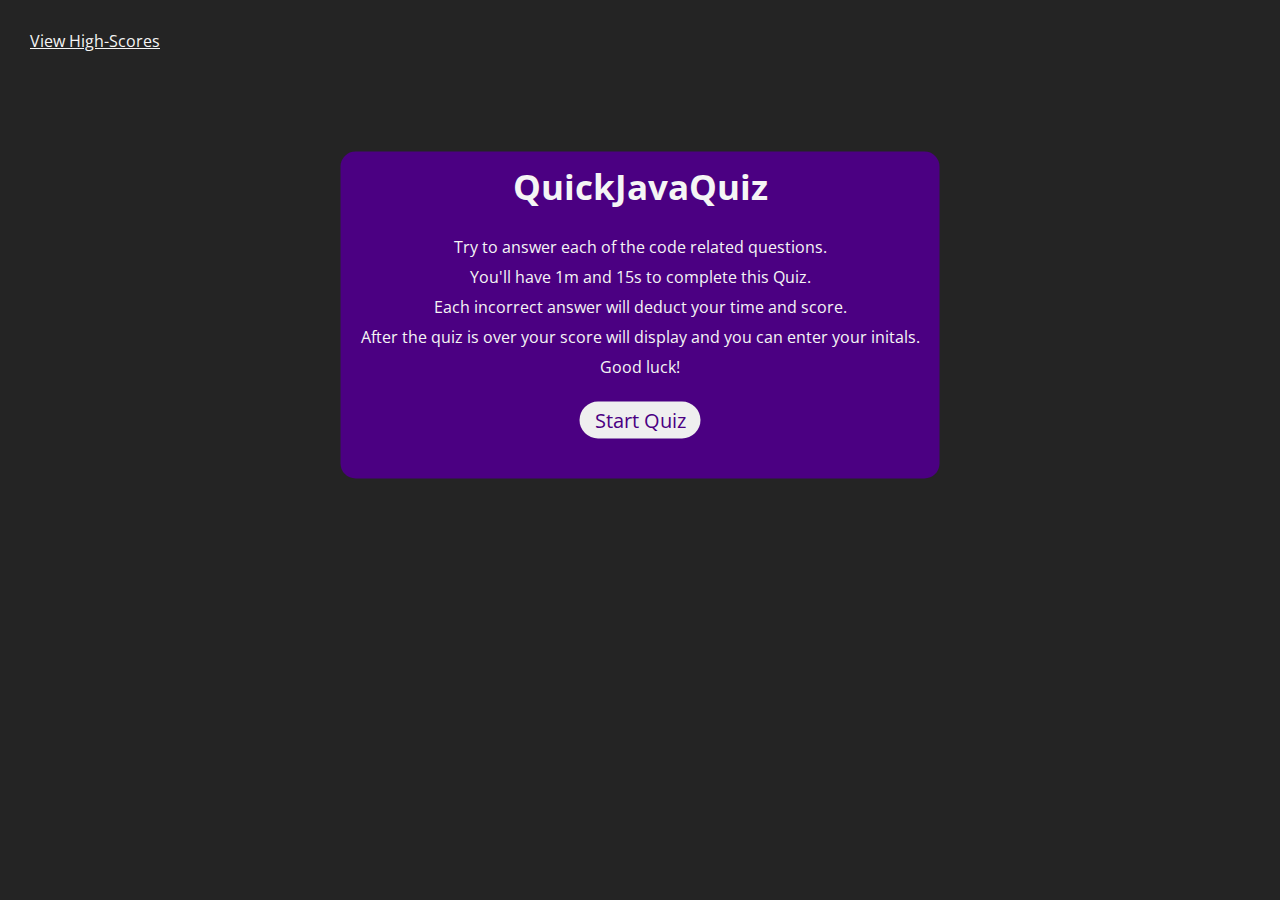
==== index.html @ dc699c2a "stylized main screen added along with a timer" ====
<!DOCTYPE html>
<html lang="en">
<head>
    <meta charset="UTF-8">
    <meta name="viewport" content="width=device-width, initial-scale=1.0">
    <link rel="stylesheet" href="style.css" />
    <title>QuickJavaQuiz</title>
</head>
<body>

    <p id="countdown"></p>

    <a class="high-score" href="#">View High-Scores</a>

    <div class="start-box" id="quizstart">

        <div class="title">
            <strong>QuickJavaQuiz</strong>
        </div>


        <div class="start-list">
            <div class="line1">Try to answer each of the code related questions.</div>
            <div class="line2">You'll have 1m and 15s to complete this Quiz.</div>
            <div class="line3">Each incorrect answer will deduct your time and score.</div>
            <div class="line4">After the quiz is over your score will display and you can enter your initals.</div>
            <div class="line5">Good luck!</div>
        </div>
        
        <div class="startboxBtn"><button onclick="startQuiz()" class="start">Start Quiz</button> </div>


    </div>

    <script src="./script.js"></script>
</body>
</html>
---- style.css ----
@import url('https://fonts.googleapis.com/css2?family=Open+Sans&display=swap');

*{
    margin: 0;
    padding: 0;
    box-sizing: border-box;
    font-family: 'Open Sans', sans-serif;
}

body{
    background-color: #242424;
}

.high-score{
    color: whitesmoke;
    margin: 10px;
    padding: 20px;
    position: absolute;
}

.high-score:hover{
    color: indigo;
}

#countdown{
    color: whitesmoke;
    left: 60%;
    top: 15%;
    position: absolute;
}

.start-box .title{
    height: 60px;
    font-size: 35px;
    color: whitesmoke;
}

.start-box{
    line-height: 30px;
    position: absolute;
    top: 35%;
    left: 50%;
    transform: translate(-50%, -50%); 
    text-align: center;
    background-color:indigo;
    border-radius: 15px;
    padding: 20px;
}

.start-list{
    color: whitesmoke;
}

.startboxBtn button{
    margin: 20px;
    padding: 5px 15px;
    font-size: 20px;
    border: 5px;
    color: indigo;
    outline: none;
    border-radius: 25px;
    cursor: pointer; 
}

.startboxBtn button:hover{
    color: #242424;
}
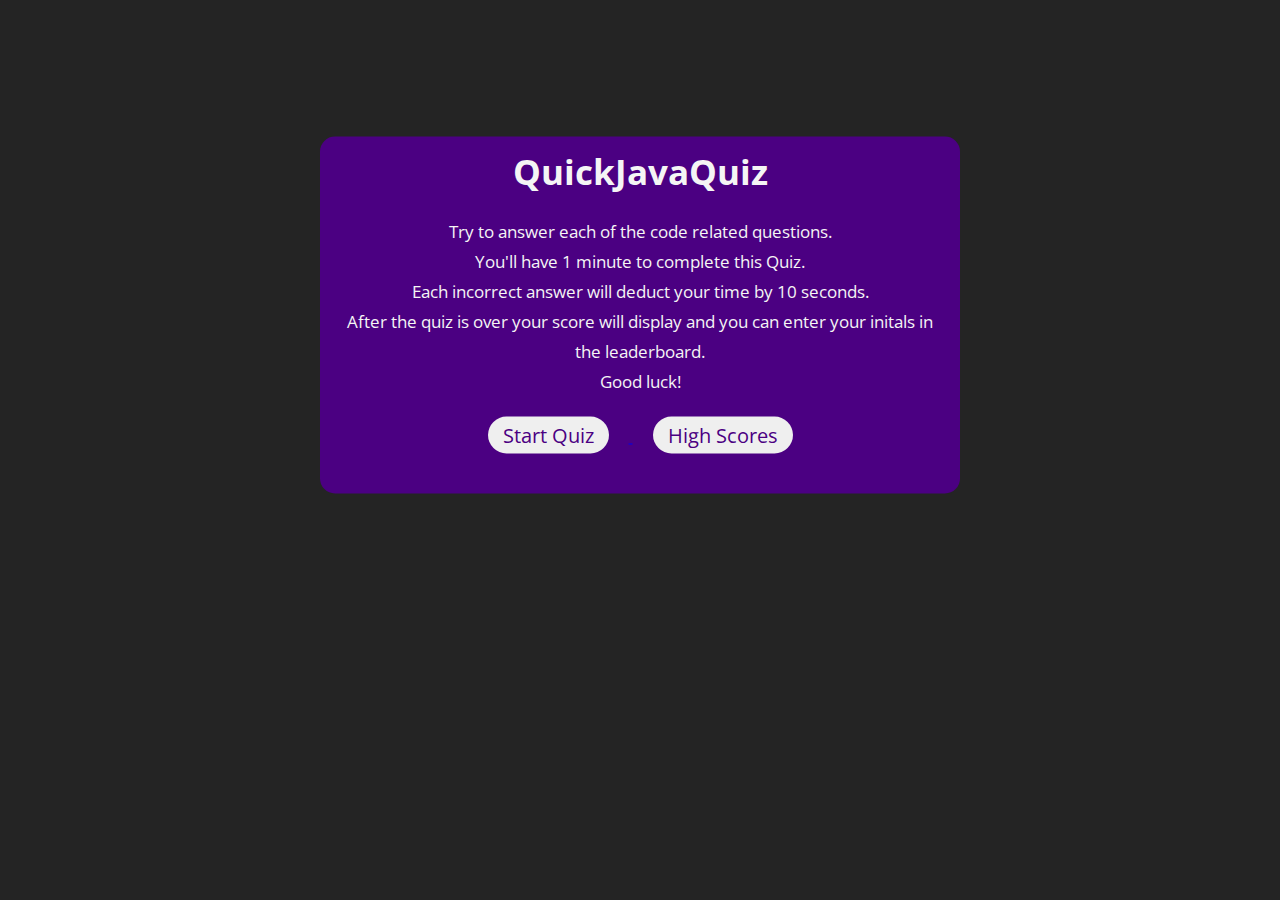
==== commit 16be760f: "added html file for navigation and updated sciprt and css files" ====
--- a/index.html
+++ b/index.html
@@ -3,35 +3,37 @@
 <head>
     <meta charset="UTF-8">
     <meta name="viewport" content="width=device-width, initial-scale=1.0">
-    <link rel="stylesheet" href="style.css" />
+    <link rel="stylesheet" href="style.css"/>
     <title>QuickJavaQuiz</title>
 </head>
 <body>
 
-    <p id="countdown"></p>
+    
 
-    <a class="high-score" href="#">View High-Scores</a>
 
-    <div class="start-box" id="quizstart">
+    <div class="container" id="quizstart">
 
         <div class="title">
             <strong>QuickJavaQuiz</strong>
         </div>
 
 
-        <div class="start-list">
+        <div class="start-rules">
             <div class="line1">Try to answer each of the code related questions.</div>
-            <div class="line2">You'll have 1m and 15s to complete this Quiz.</div>
-            <div class="line3">Each incorrect answer will deduct your time and score.</div>
-            <div class="line4">After the quiz is over your score will display and you can enter your initals.</div>
+            <div class="line2">You'll have 1 minute to complete this Quiz.</div>
+            <div class="line3">Each incorrect answer will deduct your time by 10 seconds.</div>
+            <div class="line4">After the quiz is over your score will display and you can enter your initals in the leaderboard.</div>
             <div class="line5">Good luck!</div>
         </div>
         
-        <div class="startboxBtn"><button onclick="startQuiz()" class="start">Start Quiz</button> </div>
+        <div class="startboxBtn">
+            <a href="./quiz.html"><button id="startquizBtn">Start Quiz</button> 
+            <a href="./highscores.html"><button class="startboxBtn" id="highscoreBtn">High Scores</button></a>
+        </div>
 
 
     </div>
 
-    <script src="./script.js"></script>
+    
 </body>
 </html>--- a/style.css
+++ b/style.css
@@ -11,16 +11,35 @@
     background-color: #242424;
 }
 
-.high-score{
+
+#high-score{
     color: whitesmoke;
     margin: 10px;
     padding: 20px;
     position: absolute;
 }
 
-.high-score:hover{
-    color: indigo;
+#startquizBtn:hover{
+    cursor: pointer;
+    box-shadow: 0 0.4rem 1.4rem 0 #242424;
+    transition: transform 150ms;
+    transform: scale(1.03);
 }
+
+#highscoreBtn:hover{
+    cursor: pointer;
+    box-shadow: 0 0.4rem 1.4rem 0 #242424;
+    transition: transform 150ms;
+    transform: scale(1.03);
+}
+
+#backtomenuBtn:hover{
+    cursor: pointer;
+    box-shadow: 0 0.4rem 1.4rem 0 #242424;
+    transition: transform 150ms;
+    transform: scale(1.03);
+}
+
 
 #countdown{
     color: whitesmoke;
@@ -29,13 +48,13 @@
     position: absolute;
 }
 
-.start-box .title{
+.container .title{
     height: 60px;
     font-size: 35px;
     color: whitesmoke;
 }
 
-.start-box{
+.container{
     line-height: 30px;
     position: absolute;
     top: 35%;
@@ -47,8 +66,11 @@
     padding: 20px;
 }
 
-.start-list{
+.start-rules{
     color: whitesmoke;
+    font-size: 17px;
+    
+    
 }
 
 .startboxBtn button{
@@ -66,3 +88,51 @@
     color: #242424;
 }
 
+.choice-contaianer{
+    display: flex;
+    margin-bottom: 0.8rem;
+    width: 100%;
+    border-radius: 4px;
+    background: #242424;
+    font-size: 3rem;
+    min-width: 80rem;
+}
+#question{
+    color: whitesmoke;
+    font-size: 25px;
+    padding: 30px;
+    line-height: 40px;
+}
+
+#timer{
+    float: left;
+    color: whitesmoke;
+    position: absolute;
+    font-weight: 600;
+}
+
+#score{
+    color: whitesmoke;
+    float: right;
+    font-weight: 600;
+}
+
+.choice-text{
+    color: indigo;
+    background-color: whitesmoke;
+    border-radius: 10px;
+    
+}
+.choice-text:hover{
+    cursor: pointer;
+    box-shadow: 0 0.4rem 1.4rem 0 #242424;
+    transition: transform 150ms;
+    transform: scale(1.03);
+}
+.choice-prefix{
+    visibility: hidden;
+}
+.hud-prefix{
+    padding: 0;
+    
+}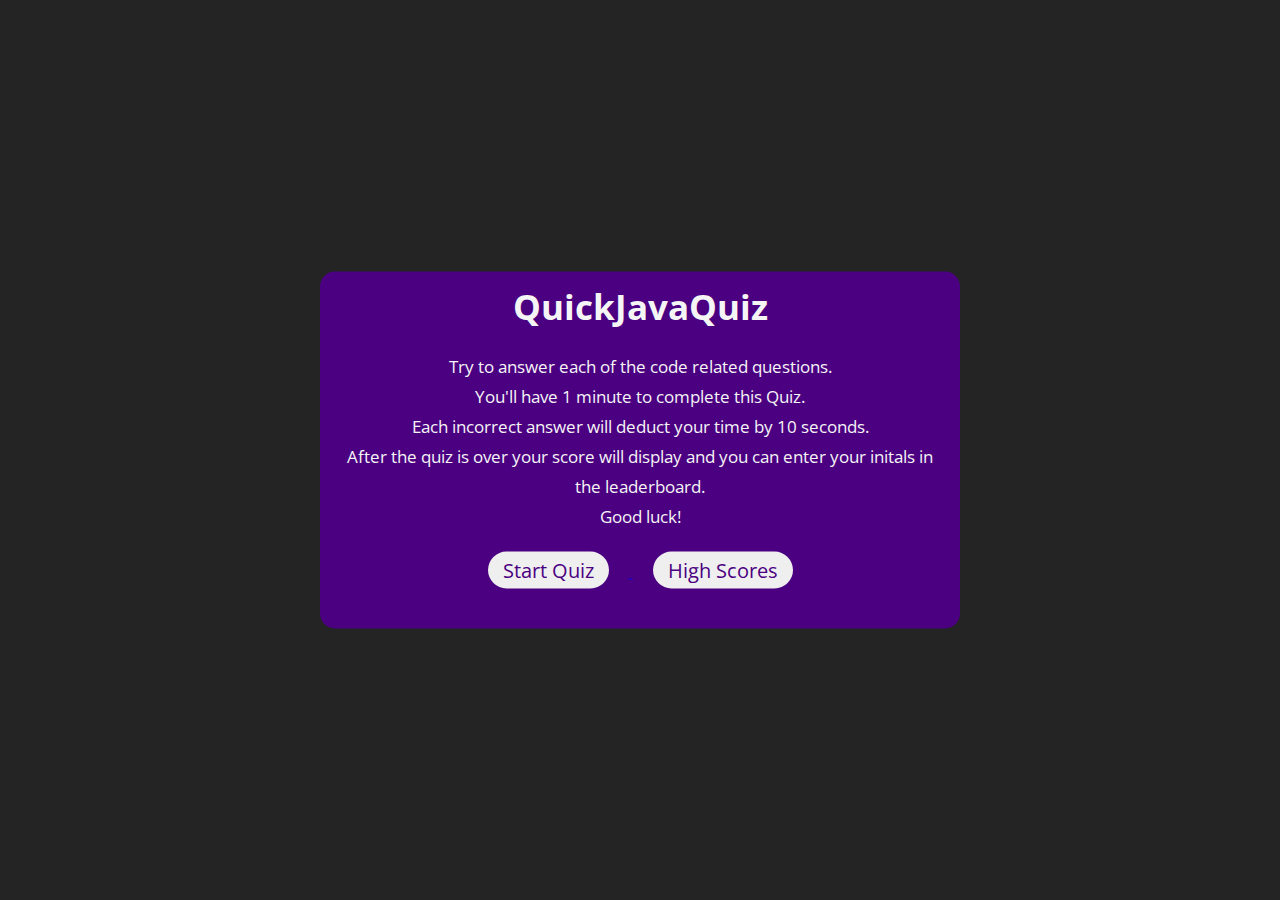
==== commit e056ac61: "added comments" ====
--- a/index.html
+++ b/index.html
@@ -7,17 +7,13 @@
     <title>QuickJavaQuiz</title>
 </head>
 <body>
-
-    
-
-
+    <!--main container-->
     <div class="container" id="quizstart">
-
+        <!--header-->
         <div class="title">
             <strong>QuickJavaQuiz</strong>
         </div>
-
-
+        <!--rules for quiz-->
         <div class="start-rules">
             <div class="line1">Try to answer each of the code related questions.</div>
             <div class="line2">You'll have 1 minute to complete this Quiz.</div>
@@ -25,15 +21,11 @@
             <div class="line4">After the quiz is over your score will display and you can enter your initals in the leaderboard.</div>
             <div class="line5">Good luck!</div>
         </div>
-        
+        <!--navigation buttons-->
         <div class="startboxBtn">
             <a href="./quiz.html"><button id="startquizBtn">Start Quiz</button> 
             <a href="./highscores.html"><button class="startboxBtn" id="highscoreBtn">High Scores</button></a>
         </div>
-
-
-    </div>
-
-    
+    </div>  
 </body>
 </html>--- a/style.css
+++ b/style.css
@@ -1,5 +1,5 @@
 @import url('https://fonts.googleapis.com/css2?family=Open+Sans&display=swap');
-
+/*google font css*/
 *{
     margin: 0;
     padding: 0;
@@ -11,13 +11,24 @@
     background-color: #242424;
 }
 
-
+/* all button hover css*/
 #high-score{
     color: whitesmoke;
     margin: 10px;
     padding: 20px;
     position: absolute;
 }
+.startboxBtn button:hover{
+    color: #242424;
+}
+
+#saveScoreBtn:hover{
+    cursor: pointer;
+    box-shadow: 0 0.4rem 1.4rem 0 #242424;
+    transition: transform 150ms;
+    transform: scale(1.03);
+}
+
 
 #startquizBtn:hover{
     cursor: pointer;
@@ -39,6 +50,12 @@
     transition: transform 150ms;
     transform: scale(1.03);
 }
+.choice-text:hover{
+    cursor: pointer;
+    box-shadow: 0 0.4rem 1.4rem 0 #242424;
+    transition: transform 150ms;
+    transform: scale(1.03);
+}
 
 
 #countdown{
@@ -47,7 +64,7 @@
     top: 15%;
     position: absolute;
 }
-
+/*main container css*/
 .container .title{
     height: 60px;
     font-size: 35px;
@@ -57,7 +74,7 @@
 .container{
     line-height: 30px;
     position: absolute;
-    top: 35%;
+    top: 50%;
     left: 50%;
     transform: translate(-50%, -50%); 
     text-align: center;
@@ -84,8 +101,16 @@
     cursor: pointer; 
 }
 
-.startboxBtn button:hover{
-    color: #242424;
+#saveScoreBtn{
+    margin: 20px;
+    padding: 5px 15px;
+    font-size: 20px;
+    border: 5px;
+    color: indigo;
+    outline: none;
+    border-radius: 25px;
+    cursor: pointer; 
+
 }
 
 .choice-contaianer{
@@ -97,6 +122,7 @@
     font-size: 3rem;
     min-width: 80rem;
 }
+
 #question{
     color: whitesmoke;
     font-size: 25px;
@@ -123,16 +149,38 @@
     border-radius: 10px;
     
 }
-.choice-text:hover{
-    cursor: pointer;
-    box-shadow: 0 0.4rem 1.4rem 0 #242424;
-    transition: transform 150ms;
-    transform: scale(1.03);
-}
+
 .choice-prefix{
     visibility: hidden;
 }
+
 .hud-prefix{
-    padding: 0;
-    
+    padding: 0;    
+}
+
+h1 {
+    padding: 10px;
+    margin-top: 10px;
+}
+
+/*endofquiz css*/
+input{
+    padding: 0.5rem;
+    border-radius: 10px;
+    font-size: 15px;    
+}
+
+#finalScore{
+    color: whitesmoke;
+}
+#end-text{
+    color: whitesmoke;
+    font-size: 15px;
+}
+#highScoresList{
+    color: whitesmoke;
+    font-size: 20px;
+    padding: 40px;
+    list-style-type: none;
+
 }